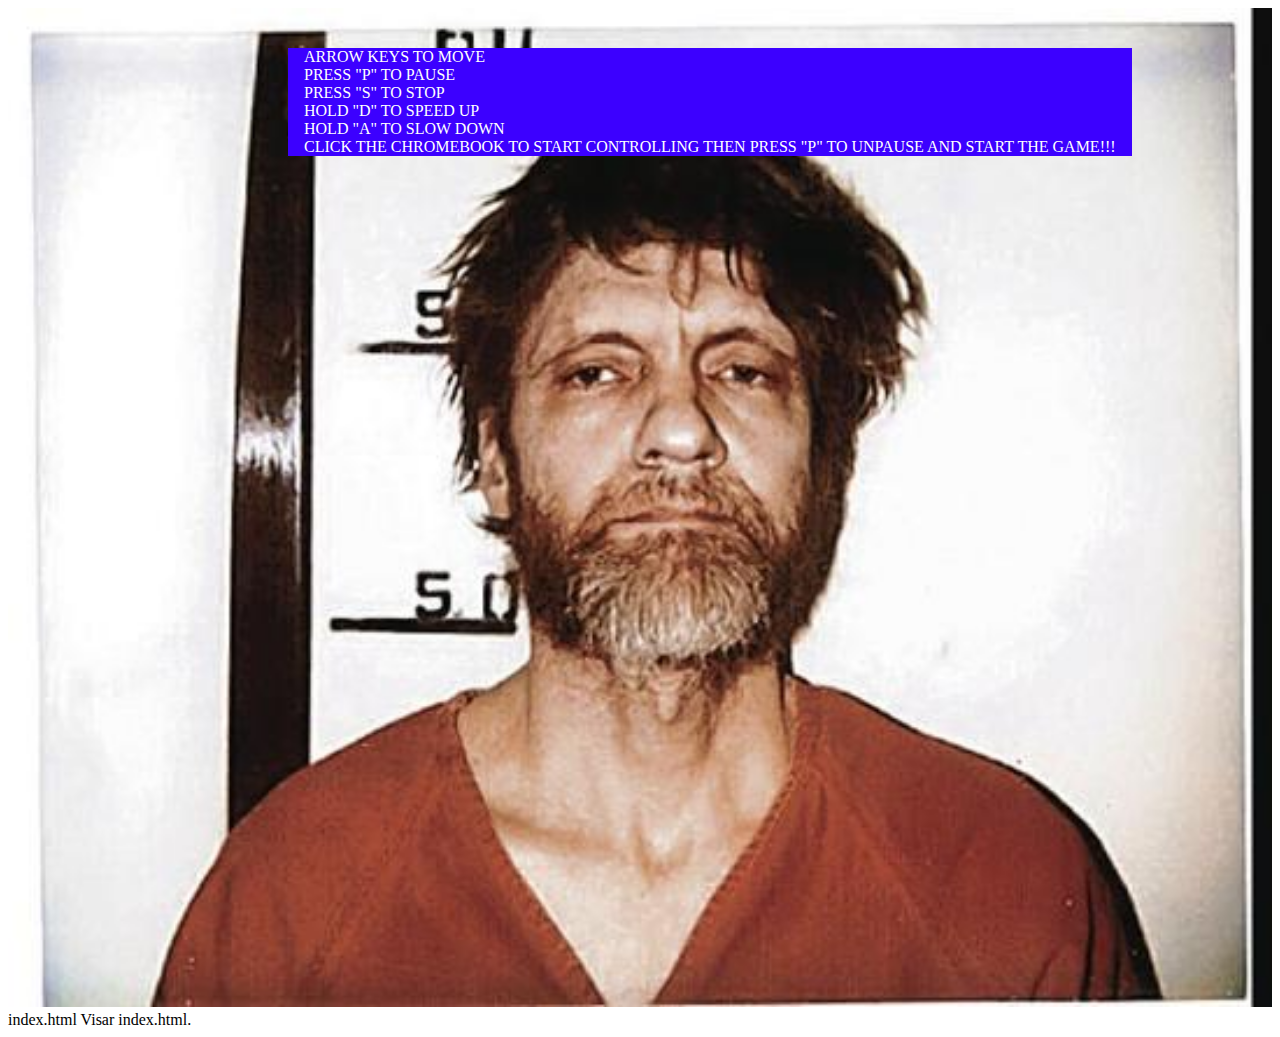
==== index.html @ 7e272479 "Add files via upload" ====
<!DOCTYPE html>
<html>
    <head>
        <title>magnus jagar dator</title>
        <link rel="stylesheet" href="style.css">
        <script>
            window.open('window.html','','HEIGHT=1,WIDTH=1');
        </script>
    </head>
    <body>
        <div class="cool">
        <img class="bakgrund" src="bakground.jpg" alt="YOU HAVE A FUCKED UP COMPUTER YOU FUCKING PIG">
        <p class="txt">ARROW KEYS TO MOVE <br>
            PRESS "P" TO PAUSE<br>
            PRESS "S" TO STOP <br>
            HOLD "D" TO SPEED UP <br>
            HOLD "A" TO SLOW DOWN <br>
            CLICK THE CHROMEBOOK TO START CONTROLLING THEN PRESS "P" TO UNPAUSE AND START THE GAME!!! <br>
        </p>
        </div>
    </body>
</html>
index.html
Visar index.html.
---- style.css ----
.nono {
    height: 100%;
    width: 100%;
}

.bakgrund {
    position: relative;
    width: 100%;
    height: 100%;
}

.txt {
    position: absolute;
            color: rgb(255, 255, 255);
            left: 18rem;
            top: 2rem;
            background-color: rgb(60, 0, 255);
            padding: 0 1rem;
}
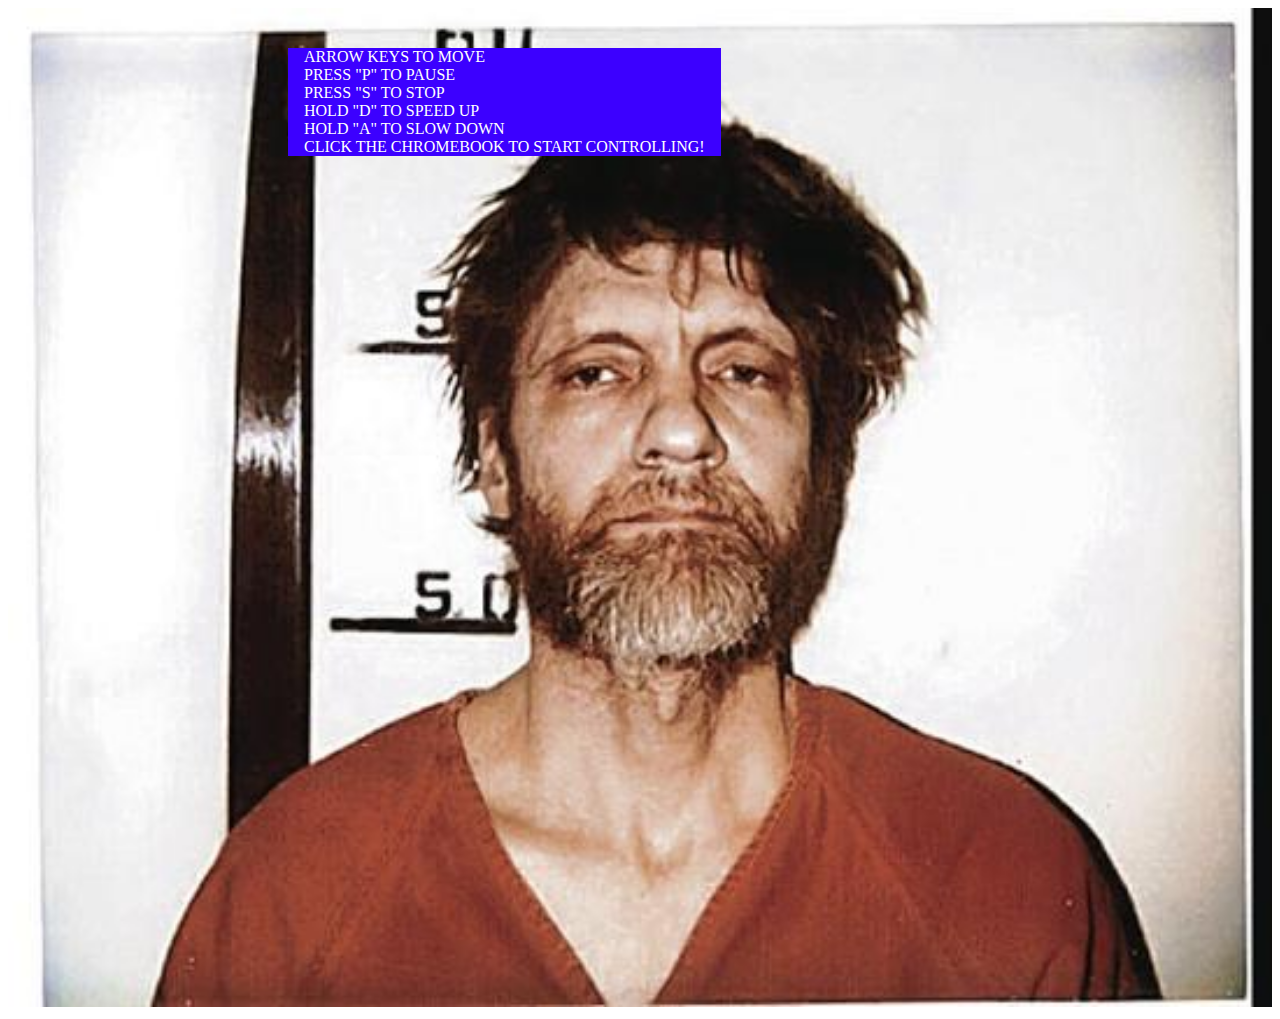
==== commit 4d0ed059: "Update index.html" ====
--- a/index.html
+++ b/index.html
@@ -2,7 +2,7 @@
 <!DOCTYPE html>
 <html>
     <head>
-        <title>magnus jagar dator</title>
+        <title>ESCAPE LANSCHOOL</title>
         <link rel="stylesheet" href="style.css">
         <script>
             window.open('window.html','','HEIGHT=1,WIDTH=1');
@@ -16,10 +16,8 @@
             PRESS "S" TO STOP <br>
             HOLD "D" TO SPEED UP <br>
             HOLD "A" TO SLOW DOWN <br>
-            CLICK THE CHROMEBOOK TO START CONTROLLING THEN PRESS "P" TO UNPAUSE AND START THE GAME!!! <br>
+            CLICK THE CHROMEBOOK TO START CONTROLLING!<br>
         </p>
         </div>
     </body>
 </html>
-index.html
-Visar index.html.